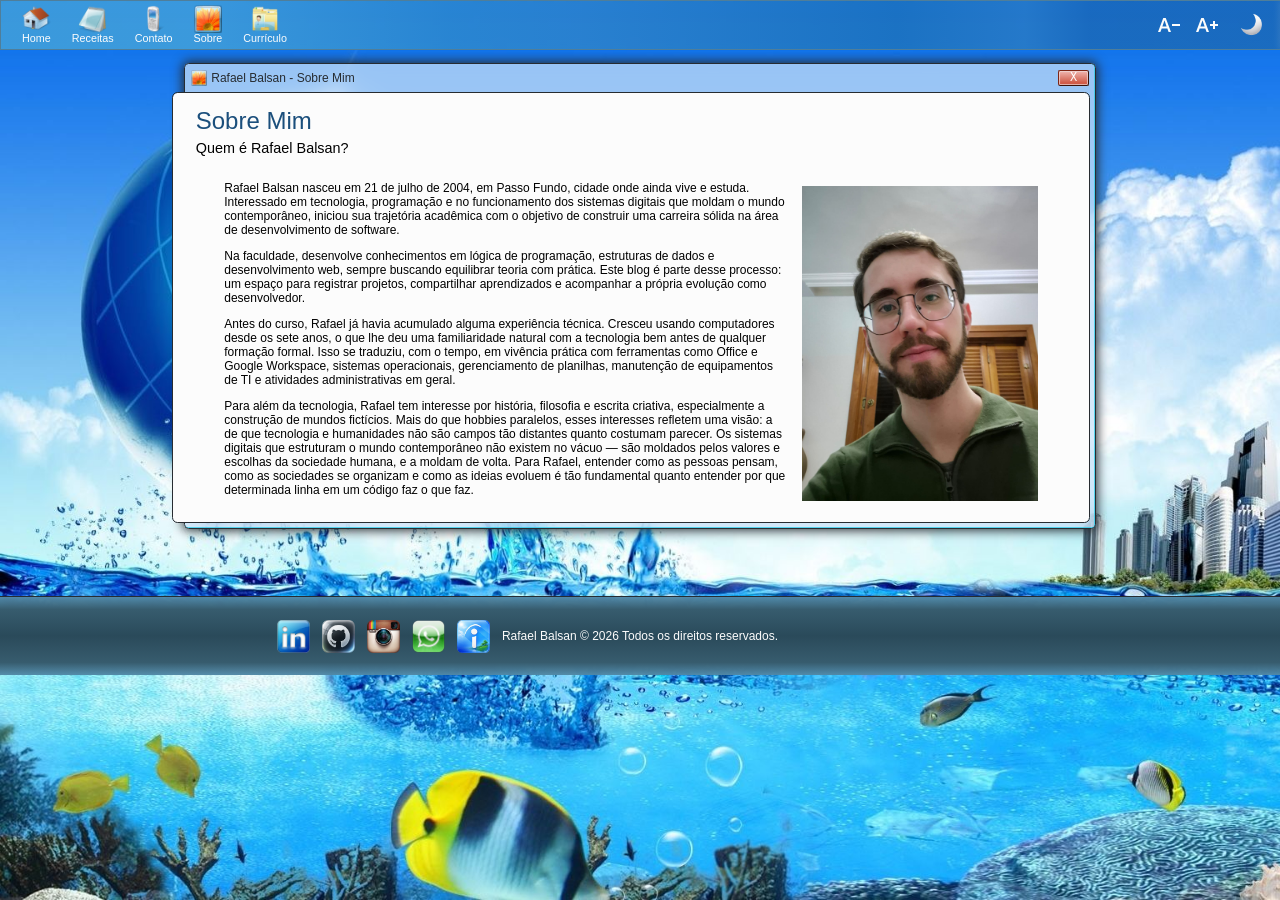
==== pages/about.html @ 061be99b "Iniciado o projeto" ====
<!DOCTYPE html>
<html lang="en">
    <head>
        <meta charset="UTF-8">
        <meta name="viewport" content="width=device-width, initial-scale=1.0">
        <title>Sobre Mim</title>
        <link rel="icon" href="../assets/multimedia/icons/about.png">
        <link rel="stylesheet" href="../css/style.css" />
        <script src="../js/script.js" defer></script>
        <!--
        • Texto narrativo sobre sua trajetória acadêmica, profissional e interesses.
        • Pelo menos uma imagem representativa (armazenada na pasta /assets).
        -->
    </head>

    <body>
    <nav class="menu-nav">
        <span>
            <a href="../index.html" class="icone-nav"><img src="../assets/multimedia/icons/home.png" alt="Icone Home" class="img-nav">
            <figcaption class="link-nav">Home</figcaption></a>

            <a href="receitas.html" class="icone-nav"><img src="../assets/multimedia/icons/receitas.png" alt="Icone Receitas" class="img-nav">
            <figcaption class="link-nav">Receitas</figcaption></a>

            <a href="contact.html" class="icone-nav"><img src="../assets/multimedia/icons/contact.png" alt="Icone Contato" class="img-nav">
            <figcaption class="link-nav">Contato</figcaption></a>

            <a href="about.html" class="icone-nav"><img src="../assets/multimedia/icons/about.png" alt="Icone Sobre" class="img-nav">
            <figcaption class="link-nav">Sobre</figcaption></a>
                
            <a href="curriculum.html" class="icone-nav"><img src="../assets/multimedia/icons/curriculum.png" alt="Icone Curriculo" class="img-nav">
            <figcaption class="link-nav">Currículo</figcaption></a>
        </span>
        <span>
          <button class="botao-fonte" id="diminuirFonte"><img src="../assets/multimedia/icons/text-decrease.svg" style="width: 32px; height: 32px;" alt="Diminuir Fonte"></button>
          <button class="botao-fonte" id="aumentarFonte"><img src="../assets/multimedia/icons/text-increase.svg" style="width: 32px; height: 32px;" alt="Aumentar Fonte"></button>
          <button class="trocar-tema"><img src="assets/multimedia/icons/lightmode.png" id="icone-trocar-tema" alt="Trocar Tema"></button>
        </span>
    </nav>

    <main>
      <div class="caixa-sombra">
        <div class="caixa-vidro">
          <div class="header-vidro">
          <span class="header-texto">
            <img src="../assets/multimedia/icons/about.png" alt="Icone Sobre">
            Rafael Balsan - Sobre Mim</span>
          <button class="botao-exit" onclick="errorSFX()">X</button>
          </div>
          <div class="caixa-larga" style="flex-direction: row">
            <div style="flex-direction: column;">
              <h1 style="margin-right: 17px;">Sobre Mim</h1>
              <h2 style="margin-right: 17px;">Quem é Rafael Balsan?</h2>
              <p style="margin-right: 17px;">Rafael Balsan nasceu em 21 de julho de 2004, em Passo Fundo, cidade onde ainda vive e estuda. Interessado em tecnologia, programação e no funcionamento dos sistemas 
                digitais que moldam o mundo contemporâneo, iniciou sua trajetória acadêmica com o objetivo de construir uma carreira sólida na área de desenvolvimento de software.</p>
              <p style="margin-right: 17px;">Na faculdade, desenvolve conhecimentos em lógica de programação, estruturas de dados e desenvolvimento web, sempre buscando equilibrar teoria com prática. Este blog 
                é parte desse processo: um espaço para registrar projetos, compartilhar aprendizados e acompanhar a própria evolução como desenvolvedor.</p>
              <p style="margin-right: 17px;">Antes do curso, Rafael já havia acumulado alguma experiência técnica. Cresceu usando computadores desde os sete anos, o que lhe deu uma familiaridade natural com a 
                tecnologia bem antes de qualquer formação formal. Isso se traduziu, com o tempo, em vivência prática com ferramentas como Office e Google Workspace, sistemas operacionais, 
                gerenciamento de planilhas, manutenção de equipamentos de TI e atividades administrativas em geral.</p>
              <p style="margin-right: 17px;">Para além da tecnologia, Rafael tem interesse por história, filosofia e escrita criativa, especialmente a construção de mundos fictícios. Mais do que hobbies paralelos, 
                esses interesses refletem uma visão: a de que tecnologia e humanidades não são campos tão distantes quanto costumam parecer. Os sistemas digitais que estruturam o mundo 
                contemporâneo não existem no vácuo — são moldados pelos valores e escolhas da sociedade humana, e a moldam de volta. Para Rafael, entender como as pessoas pensam, como as 
                sociedades se organizam e como as ideias evoluem é tão fundamental quanto entender por que determinada linha em um código faz o que faz.</p>
            </div>
            <div>
              <img src="../assets/multimedia/img/eu.jpeg" alt="Rafael Balsan" style="width: 315px; margin-right: 51px; margin-top: 123px;">
            </div>
          </div>
        </div>
      </div>
    </main>

      <footer>
        <div class="footer">
          <div class="footer-conteudo">
            <div class="footer-link">
              <a href="https://www.linkedin.com/in/rafael-balsan-80b7072b7/" target="_blank"><img src="../assets/multimedia/icons/linkedin.png" alt="LinkedIn" class="icone-footer"></a>
              <a href="https://github.com/RafaelBalsan" target="_blank"><img src="../assets/multimedia/icons/github.png" alt="GitHub" class="icone-footer"></a>
              <a href="https://www.instagram.com/rafael.balsan/" target="_blank"><img src="../assets/multimedia/icons/instagram.png" alt="Instagram" class="icone-footer"></a>
              <a href="aviso.html" target="_blank"><img src="../assets/multimedia/icons/whatsapp.png" alt="WhatsApp" class="icone-footer"></a>
              <a href="https://profile.indeed.com/p/rafaelb-m2kbxpz" target="_blank"><img src="../assets/multimedia/icons/indeed.png" alt="Indeed" class="icone-footer"></a>
            </div>
            <div class="footer-texto">
              Rafael Balsan © 2026 Todos os direitos reservados.
            </div>
          </div>
        </div>
      </footer>
    </body>
</html>
---- css/style.css ----
/* A aparência do projeto deve demonstrar maturidade visual:
• Uso de CSS Externo (arquivo isolado na pasta específica).
• Identidade visual consistente: mesma paleta de cores e tipografia aplicadas a todas
as páginas.
• Uso de modelos de layout modernos como Flexbox ou CSS Grid para organização
dos elementos. */

html {
    font-size: 100%;

/* Cores GERAL */
    --texto: #000000;
    --plano-de-fundo: url('../assets/multimedia/img/pagebg.jpeg');
    --titulo: #1B4F7C;
    --link: #0066CC;
    --link-visitado: #800080;

/* Cores CAIXAS DE CONTEÚDO */
    --fundo-caixa: #FCFCFC;
    --outline-caixa: #272C31;
    --brilho-caixa: #2DCCE9;
    --texto-header-caixa: #272C31;
    --vidro-caixa: rgb(203, 226, 248, 0.72);
    --sombra-caixa: #272C31;

/* Cores NAVBAR */
    --gradiente-navbar: linear-gradient(to right,
    rgb(74, 167, 215, 0.75) 15%,
    rgb(50, 140, 202, 0.75) 35%,
    rgb(50, 134, 199, 0.75) 45%,
    rgb(32, 115, 182, 0.75) 70%,
    rgb(45, 124, 191, 0.75) 80%,
    rgb(30, 105, 177, 0.75) 85%);
    --link-navbar: #FCFCFC;
    --outline-navbar: #4F7E9A;
    --icone-trocar-tema: url('../assets/multimedia/icons/lightmode.png');

/* Cores FOOTER */
    --gradiente-footer: linear-gradient(to bottom,
    rgb(80, 135, 165, 0.97) 1%,
    rgb(55, 92, 110, 1) 16%,
    rgb(42, 74, 90, 1) 50%,
    rgb(55, 92, 110, 1) 84%,
    rgba(80, 135, 165, 0.97) 99%);
    --texto-footer: #FCFCFC;
    --outline-footer: #272C31;

/* Cores BOTÃO EXIT */
    --texto-exit: #FFFFFF;
    --brilho-exit: rgb(237, 216, 215);
    --gradiente-exit: linear-gradient(to bottom,
    rgb(239, 181, 175) 1%,
    rgb(202, 74, 53)
    );
    --gradiente-exit-active: linear-gradient(to bottom,
    rgb(202, 74, 53) 1%,
    rgb(239, 181, 175)
    );
    --outline-exit-claro: rgb(125, 37, 21);
    --outline-exit-escuro: rgb(58, 18, 9);

/* Cores BOTÃO DOWNLOAD */
    --brilho-download: rgb(181, 230, 255);
    --gradiente-download: linear-gradient(to bottom,
    rgb(74, 167, 215) 30%,
    rgb(30, 105, 177)
    );
    --gradiente-download-active: linear-gradient(to bottom,
    rgb(30, 105, 177) 30%,
    rgb(74, 167, 215)
    );

/* Cores BOTÃO CHAT */
    --conteudo-chat: #FCFCFC;
    --gradiente-chat: linear-gradient(to bottom,
    #3D6DB5 20%,
    #001B5F 65%,
    #4CD5FF 100%);
    --brilho-chat: #91BBE3;
    --outline-chat: #001B5F;
    --brilho-chat-hover: #4CD5FF;
    --outline-chat-hover: #11348d;

/* Cores FORMULÁRIO */
    --fundo-form: #D9E4F1;
    --gradiente-form: linear-gradient(to bottom,
    #D9E4F1,
    #FCFCFC
    );
    --outline-form: #8E9CAD;
    --brilho-form: #FCFCFC;

/* Cores BOTÃO ENVIAR FORMULÁRIO */
    --gradiente-enviar: linear-gradient(to bottom,
    #FEE4C8,
    #FFCF6D
    );
    --brilho-enviar: #FFF0CF;
    --outline-enviar: #FFDB00;
    --gradiente-enviar-active: linear-gradient(to bottom,
    #F5C97C,
    #F2BC5A
    );
    --brilho-enviar-active: #FAE1B2;
    --outline-enviar-active: #C29B29;
}

/* GERAL */

body {
    display: flex;
    flex-wrap: wrap;
    margin: 0;
    padding: 0;
    min-height: 100vh;
    box-sizing: border-box;
    width: auto;
    min-width: auto;
    align-items: flex-start;
    justify-content: center;
    background-image: var(--plano-de-fundo);
    background-repeat: no-repeat;
    background-size: cover;
    background-attachment: fixed;
    
    color: var(--texto);
    font-family: 'Segoe UI', Tahoma, Geneva, Verdana, sans-serif;

    position: relative; 
    padding-bottom: 144px;
}

.modoEscuro {
/* Modo Escuro GERAL */
    --texto: #e0e0e0;
    --plano-de-fundo: url('../assets/multimedia/img/darkaero.jpg');
    --titulo: #00A7D0;
    --link: #00FF00;
    --link-visitado: #3c9240;

/* Modo Escuro CAIXAS DE CONTEÚDO */
    --fundo-caixa: #161414;
    --outline-caixa: #797979;   
    --brilho-caixa: rgb(68, 68, 68);
    --texto-header-caixa: #E0E0E0;
    --vidro-caixa: linear-gradient(to right,
    rgb(121, 121, 121, 0.5) 1%,
    rgb(68, 68, 68, 0.5) 50%,
    rgb(121, 121, 121, 0.5) 99%);
    --sombra-caixa: rgb(22, 20, 20);

/* Modo Escuro NAVBAR */
    --gradiente-navbar: linear-gradient(to right,
    rgb(121, 121, 121, 0.5) 10%,
    rgb(72, 72, 72, 0.5) 30%,
    rgb(68, 68, 68, 0.5) 45%,
    rgb(30, 30, 30, 0.5) 65%,
    rgb(68, 68, 68, 0.5) 78%,
    rgb(12, 12, 12, 0.5) 88%);
    --link-navbar: #e0e0e0;
    --outline-navbar: #797979;
    --icone-trocar-tema: url('../assets/multimedia/icons/darkmode.png');

/* Modo Escuro FOOTER */
    --gradiente-footer: linear-gradient(to bottom,
    rgb(68, 68, 68, 0.97) 1%,
    rgb(30, 30, 30, 1) 17%,
    rgb(12, 12, 12, 1) 50%,
    rgb(30, 30, 30, 1) 84%,
    rgb(68, 68, 68, 0.97) 99%);
    --texto-footer: #e0e0e0;
    --outline-footer: rgb(12,12,12);

/* Modo Escuro BOTÃO EXIT */
    --texto-exit: #E0E0E0;
    --brilho-exit: rgb(68, 68, 68);
    --gradiente-exit: none;
    --gradiente-exit-active: linear-gradient(to bottom,
    rgb(68, 68, 68, 0.5) 1%,
    rgb(121, 121, 121, 0.5)
    );
    --outline-exit-claro: rgb(156, 156, 156);
    --outline-exit-escuro: rgb(121, 121, 121);

/* Modo Escuro BOTÃO DOWNLOAD */
    --brilho-download: rgb(181, 255, 181);
    --gradiente-download: linear-gradient(to bottom,
    #03DC03 30%,
    #0a7c0d
    );
    --gradiente-download-active: linear-gradient(to bottom,
    #0a7c0d 30%,
    #03DC03
    );

/* Modo Escuro BOTÃO CHAT */
    --conteudo-chat: #FCFCFC;
    --gradiente-chat: linear-gradient(to bottom,
    #337234 20%,
    #0a7c0d 65%,
    #03DC03 100%);
    --brilho-chat: rgb(181, 255, 181);
    --outline-chat: #0a7c0d;
    --brilho-chat-hover: #03DC03;
    --outline-chat-hover: #1a961e;

/* Modo Escuro FORMULÁRIO */
    --fundo-form: #161414;
    --gradiente-form: linear-gradient(to bottom,
    #161414,
    #323234
    );
    --outline-form: rgb(22, 20, 20);
    --brilho-form: rgb(121, 121, 121);

/* Modo Escuro BOTÃO ENVIAR FORMULÁRIO */
    --gradiente-enviar: linear-gradient(to bottom,
    rgb(121, 121, 121),
    rgb(68, 68, 68)
    );
    --brilho-enviar: rgb(224, 224, 224);
    --outline-enviar: rgb(156, 156, 156);
    --gradiente-enviar-active: linear-gradient(to bottom,
    rgb(101, 101, 101),
    rgb(48, 48, 48)
    );
    --brilho-enviar-active: rgb(184, 184, 184);
    --outline-enviar-active: rgb(116, 116, 116);
}

b { font-weight: 600; }

h1 {
    font-family: 'Segoe UI', Tahoma, Geneva, Verdana, sans-serif;
    font-weight: 500;
    font-size: 2rem;
    text-align: left;
    color: var(--titulo);

    margin-left: 13px;
    margin-top: 18px;
    margin-right: 55px;
    margin-bottom: 7px;
}

h2 {
    font-family: 'Segoe UI', Tahoma, Geneva, Verdana, sans-serif;
    font-weight: 400;
    font-size: 1.2rem;
    text-align: left;

    margin-left: 13px;
    margin-top: 0px;
    margin-right: 55px;
    margin-bottom: 33px;
}

p {
    font-family: 'Segoe UI', Tahoma, Geneva, Verdana, sans-serif;
    text-align: left;
    font-size: 1rem;
    
    margin-left: 51px;
    margin-top: 0px;
    margin-right: 55px;
}

.caixa > p, li, q, blockquote, cite, .caixa-larga > p, li, q, blockquote, cite {
    font-family: 'Segoe UI', Tahoma, Geneva, Verdana, sans-serif;
    text-align: left;
    
    margin-left: 51px;
    margin-top: 0px;
    margin-right: 55px;
}

.caixa > h3, h4, h5, h6, .caixa-larga > h3, h4, h5, h6 {
    font-family: 'Segoe UI', Tahoma, Geneva, Verdana, sans-serif;
    text-align: left;
    
    margin-left: 51px;
    margin-top: 16px;
    margin-bottom: 0;
    margin-right: 55px;
}

a {
    font-family: 'Segoe UI', Tahoma, Geneva, Verdana, sans-serif;
    text-align: center;
    text-decoration: underline;
    color: var(--link); 
}

a:visited {
    color: var(--link-visitado); 
}

main {
    display: flex;
    flex-direction: column;
    align-items: center;
    gap: 20px;
    padding-top: 84px;
}

/* RODAPÉ (FOOTER) */

.footer {
    display: flex;
    align-items: center;
    justify-content: center;
    
    position: absolute;
    bottom: 0;
    left: 0;
    width: 100%;
    min-height: 104px;

    background: var(--gradiente-footer);

    border-top: 1px solid var(--outline-footer);
}

.footer-conteudo {
    display: flex;
    align-items: center;
    position: relative;
}

.footer-texto {
    display: flex;
    align-items: center;

    font-family: 'Segoe UI', Tahoma, Geneva, Verdana, sans-serif;
    font-size: 1rem;

    width: auto;
    color: var(--texto-footer);
    margin: 0;
}

.footer-link {
    display: flex;
    align-items: center;
    position: absolute;
    right: 100%;
}

.icone-footer {
    width: 44px;
    height: 44px;
    margin-right: 16px;
    display: block;
}

/* MENU DE NAVEGAÇÃO (NAVBAR) */

.menu-nav {
    position: fixed;
    top: 0;
    left: 0;
    width: 100%;
    height: 64px;
    z-index: 1000;

    display: flex;
    align-items: center;
    justify-content: space-between;

    background: var(--gradiente-navbar);

    backdrop-filter: blur(4px);
    border: 1px solid var(--outline-navbar);
}

.menu-nav > span {
    display: flex;
    align-items: center;
}

.icone-nav {
    display: flex;
    flex-direction: column;
    align-items: center;
    margin-left: 28px;
    margin-top: 6px;
    margin-bottom: 6px;
    margin-right: 0px;

    text-decoration: none;
}

.img-nav {
    display: block;
    width: 38px;
    height: 38px;
}

.link-nav {
    font-family: 'Segoe UI', Tahoma, Geneva, Verdana, sans-serif;
    text-align: center;
    text-decoration: none;
    color: var(--link-navbar); 
    font-size: 0.9rem;
    line-height: 1.1;   
}

.trocar-tema {
    display: flex;
    align-items: center;
    justify-content: center;
    margin-right: 10px;

    width: fit-content;
    height: fit-content;

    background: transparent;
    border: none;
    box-shadow: none;
    cursor: pointer;
}

#icone-trocar-tema {
    content: var(--icone-trocar-tema);
    width: 53px;
    height: 53px;
}

.trocar-tema:active {
    transform: scale(0.92);
}

/* BOTÃO DE AUMENTO/DIMINUIÇÃO DE TAMANHO DA FONTE */
.botao-fonte {
    display: flex;
    align-items: center;
    justify-content: center;
    margin-right: 14px;

    width: fit-content;
    height: fit-content;

    background: transparent;
    border: none;
    box-shadow: none;
    cursor: pointer;
}

/* CAIXAS DE CONTEÚDO */

.caixa-larga {
    display: flex;
    flex-direction: column;
    background-color: var(--fundo-caixa);

    width: 1187px;
    max-width: 100%; 
    min-height: 493px;
    
    border-radius: 6px;
    overflow: hidden;
    outline: 1px solid var(--outline-caixa);
    padding-right: 17px;
    padding-left: 17px;
    padding-bottom: 17px;
    margin: 0;
}

.caixa {
    display: inline-flex;
    flex-direction: column;
    background-color: var(--fundo-caixa);

    width: 765px;
    max-width: 100%; 
    min-height: 493px;
    
    border-radius: 6px;
    overflow: hidden;
    outline: 1px solid var(--outline-caixa);
    padding-right: 17px;
    padding-left: 17px;
    padding-bottom: 17px;
    margin: 0;
}

.caixa-vidro {
    display: flex;
    flex-direction: column;
    align-items:flex-end;

    max-width: 100%;
    box-sizing: border-box;
    
    border-radius: 6px;
    padding: 8px;
    
    background: var(--vidro-caixa);
    backdrop-filter: blur(10px);
    
    border: 1px solid var(--outline-caixa);
    box-shadow: inset -1px 0px 0px 0px var(--brilho-caixa), inset 0px -1px 0px 0px var(--brilho-caixa);
}

.header-vidro {
    display: flex;
    justify-content: space-between;
    align-items: center;
    width: 100%;
    margin-bottom: 10px;
}

.header-texto {
    display: inline-flex;
    align-items: center;
    gap: 6px;

    color: var(--texto-header-caixa);
    font-size: 1rem;
    font-family: 'Segoe UI', Tahoma, Geneva, Verdana, sans-serif;
}

.header-texto > img { width: 21px; height: 21px; }

.caixa-sombra {
    display: inline-block;
    border-radius: 6px;
    box-shadow: 0px 0px 14px 2px var(--sombra-caixa);
    max-width: 95vw;
}

aside {
    display: flex;
    flex-direction: column;
    align-items: center;
    margin-left: 25px;
    gap: 20px;

    align-self: stretch;

    position: sticky;
    top: 0;
    height: fit-content;
}

.aside-sombra { 
    display: inline-block;
    border-radius: 6px;
    box-shadow: 0px 0px 14px 2px var(--sombra-caixa);
    margin-top: 84px;
}

.aside-caixa {
    display: flex;
    flex-direction: column;

    width: 100%;
    max-width: 345px;
    min-height: 60vh;
    height: auto;

    border-radius: 6px;
    overflow: hidden;
    background-color: var(--fundo-caixa);
    outline: 1px solid var(--outline-caixa);
    padding-right: 17px;
    padding-left: 17px;
    margin: 0;
}

.aside-caixa > p {
    margin-right: 0 px;
    margin-left: 0px;
}

.img-caixa {
    max-width: 92%;
    height: auto;
    margin: 0 auto;
}

.aside-indice {
    display: flex;
    flex-direction: column;

    width: 100%;
    max-width: 362px;
    max-height: 46vh;
    height: auto;

    border-radius: 6px;
    overflow: hidden;
    background-color: var(--fundo-caixa);
    border: 1px solid var(--outline-caixa);
    padding-right: 17px;
    margin: 0;
}

.aside-indice > h1 { padding-left: 20px; }

.aside-indice > ol { padding: 0; }

/* BOTÃO EXIT */

.botao-exit {
    display: flex;
    align-items: center;
    justify-content: center;

    box-shadow: inset 0px 0px 1px 1px var(--brilho-exit);
    color: var(--texto-exit);
    width: 41px;
    height: 21px;
    border-radius: 3px;
    cursor: pointer;

    background: var(--gradiente-exit);

        border-top: 1px solid var(--outline-exit-claro);
        border-left: 1px solid var(--outline-exit-claro);
        border-right: 1px solid var(--outline-exit-escuro);
        border-bottom: 1px solid var(--outline-exit-escuro);
}

.botao-exit:active {
    background: var(--gradiente-exit-active);

    border-top: 1px solid var(--outline-exit-escuro);
    border-left: 1px solid var(--outline-exit-escuro);
    border-right: 1px solid var(--outline-exit-claro);
    border-bottom: 1px solid var(--outline-exit-claro);
}

/* TABELAS */

table {
    width: 90%;
    border-collapse: collapse;
    margin-top: 3px;
    margin-left: 51px;
}

table, th, td {
    border: 1px solid var(--texto); 
}

/* BOTÃO DOWNLOAD */

.botao-download {
    box-shadow: inset 0px 0px 3px 3px var(--brilho-download);   
    box-shadow: 0px 0px 4px 2px var(--sombra-caixa);
    width: 112px;
    height: 32px;
    border-radius: 30px;
    cursor: pointer;

    background: var(--gradiente-download);

    border: 0px solid #272C31;

    margin-left: 8px;
}

.botao-download:active {
    background: var(--gradiente-download-active);

    border-top: 2px solid var(--outline-caixa);
    border-left: 2px solid var(--outline-caixa);
    border-right: 2px solid var(--outline-caixa);
    border-bottom: 0px solid var(--outline-caixa);
}

/* CAIXA DE CHAT */

#caixa-chat {
    display: flex;
    flex-direction: column;
    gap: 5px;

    margin-top: 16px;
    width: 100%;
    flex-grow: 1;
    flex-shrink: 1;
    flex-basis: 0;
    min-height: 0;  
    padding: 8px;
    border: 1px solid var(--outline-caixa);
    box-sizing: border-box;

    overflow-y: auto;
}

#caixa-chat > p { margin: 0; }

#interface-chat {
    display: flex;
    flex-direction: row;
    justify-content: space-around;
    align-items: center;
    gap: 8px;
    margin-top: 10px;
    margin-bottom: 10px;
}

#digitar-chat {
    width: 283px;
    min-height: 58px;
    padding: 4px;
    border: 1px solid var(--outline-caixa);
    background-color: var(--fundo-caixa);
    color: var(--texto);
    box-sizing: border-box;

    font-family: 'Segoe UI', Tahoma, Geneva, Verdana, sans-serif;
    text-align: left;
    font-size: 1rem;

    resize: none;
}

/* BOTÃO CHAT */

#enviar-chat {
    width: 46px;
    min-height: 46px;
    border-radius: 100%;
    box-sizing: border-box;
    font-size: 2rem;

    color: var(--conteudo-chat);
    font-weight: 900;
    background: var(--gradiente-chat);
    box-shadow: inset 0px 0px 0px 1px var(--brilho-chat);
    border: 1px solid var(--outline-chat);

    text-wrap: wrap;
}

#enviar-chat:hover {
    box-shadow: inset 0px 0px 18px 2px var(--brilho-chat-hover);
    border: 1px solid var(--outline-chat-hover);
}

#enviar-chat:active {
    box-shadow: inset 0px 0px 0px 1px var(--brilho-chat);
    border: 1px solid var(--outline-chat);
}

/* FORMULÁRIO */

.aside-form {
    display: flex;
    flex-direction: column;

    width: 100%;
    max-width: 345px;
    min-height: 55.2vh;

    border-radius: 6px;
    overflow: hidden;
    background-color: var(--fundo-form);
    outline: 1px solid var(--outline-caixa);
    padding-right: 17px;
    padding-left: 17px;
    margin: 0;
}

.aside-form > form {
    display: flex;
    align-items: center;
    flex-direction: column;
    gap: 2px;
}

.aside-form textarea,input,button {
    background: var(--gradiente-form);
    box-shadow: inset 0px 0px 0px 1px var(--brilho-form);
    border: 1px solid var(--outline-form);
    border-radius: 2px;
    color: var(--texto);

    width: 345px;
    padding: 2px;   
    min-height: 21px;

    font-family: monospace;
    font-size: 1rem;
}

.aside-form button { margin-bottom: 16px; }

.aside-form button:hover {
    background: var(--gradiente-enviar);
    box-shadow: inset 0px 0px 6px 2px var(--brilho-enviar);
    border: 1px solid var(--outline-enviar);
}

.aside-form button:active {
    background: var(--gradiente-enviar-active);
    box-shadow: inset 0px 0px 6px 2px var(--brilho-enviar-active);
    border: 1px solid var(--outline-enviar-active);
}

/* Ajuste de tela para monitores menores */
@media screen and (max-width: 1440px) {
  html {
    zoom: 0.75;
  }
}
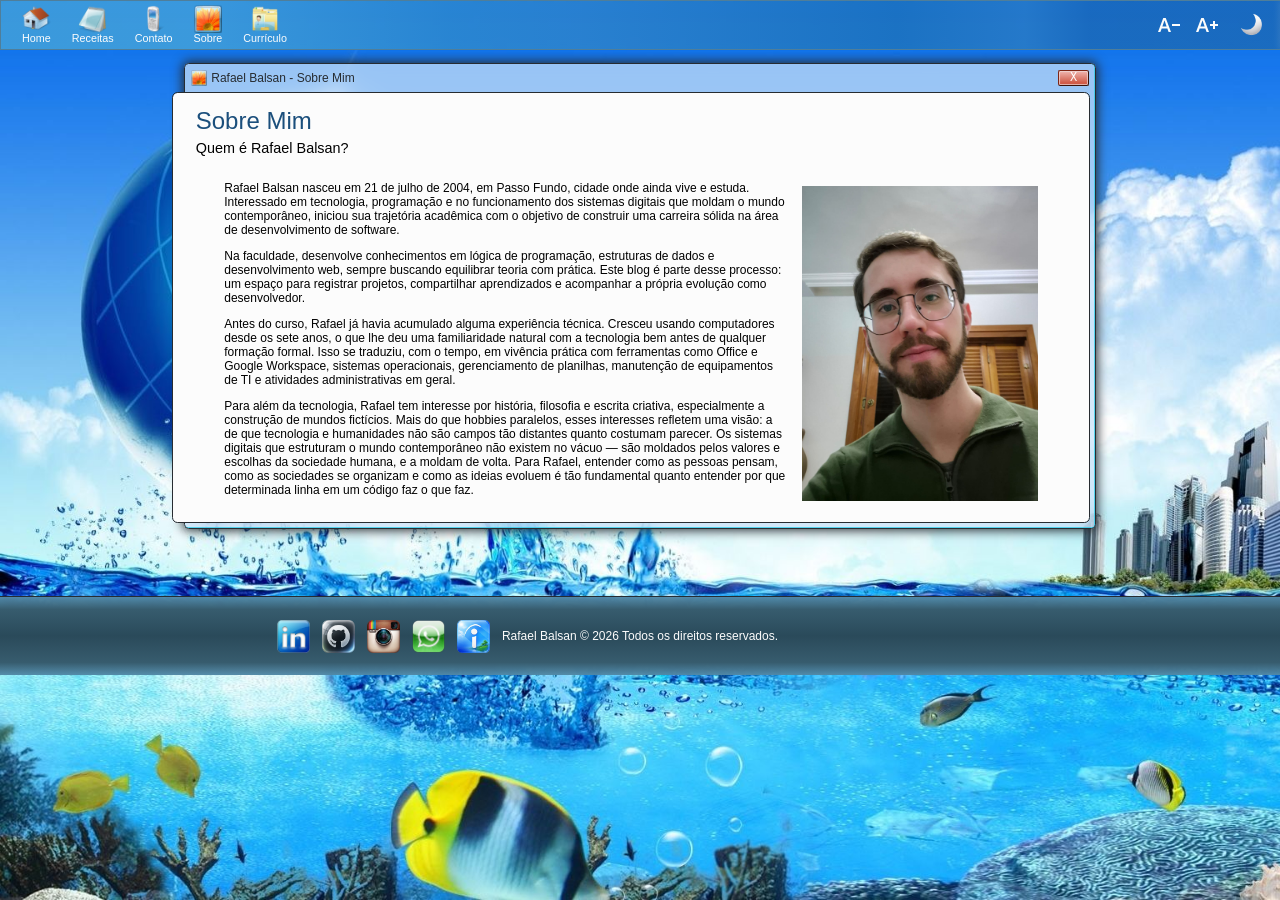
==== commit 74b2775e: "Alteração de link da stylesheet de style.css para style.min.css" ====
--- a/pages/about.html
+++ b/pages/about.html
@@ -1,91 +1,91 @@
-<!DOCTYPE html>
-<html lang="en">
-    <head>
-        <meta charset="UTF-8">
-        <meta name="viewport" content="width=device-width, initial-scale=1.0">
-        <title>Sobre Mim</title>
-        <link rel="icon" href="../assets/multimedia/icons/about.png">
-        <link rel="stylesheet" href="../css/style.css" />
-        <script src="../js/script.js" defer></script>
-        <!--
-        • Texto narrativo sobre sua trajetória acadêmica, profissional e interesses.
-        • Pelo menos uma imagem representativa (armazenada na pasta /assets).
-        -->
-    </head>
-
-    <body>
-    <nav class="menu-nav">
-        <span>
-            <a href="../index.html" class="icone-nav"><img src="../assets/multimedia/icons/home.png" alt="Icone Home" class="img-nav">
-            <figcaption class="link-nav">Home</figcaption></a>
-
-            <a href="receitas.html" class="icone-nav"><img src="../assets/multimedia/icons/receitas.png" alt="Icone Receitas" class="img-nav">
-            <figcaption class="link-nav">Receitas</figcaption></a>
-
-            <a href="contact.html" class="icone-nav"><img src="../assets/multimedia/icons/contact.png" alt="Icone Contato" class="img-nav">
-            <figcaption class="link-nav">Contato</figcaption></a>
-
-            <a href="about.html" class="icone-nav"><img src="../assets/multimedia/icons/about.png" alt="Icone Sobre" class="img-nav">
-            <figcaption class="link-nav">Sobre</figcaption></a>
-                
-            <a href="curriculum.html" class="icone-nav"><img src="../assets/multimedia/icons/curriculum.png" alt="Icone Curriculo" class="img-nav">
-            <figcaption class="link-nav">Currículo</figcaption></a>
-        </span>
-        <span>
-          <button class="botao-fonte" id="diminuirFonte"><img src="../assets/multimedia/icons/text-decrease.svg" style="width: 32px; height: 32px;" alt="Diminuir Fonte"></button>
-          <button class="botao-fonte" id="aumentarFonte"><img src="../assets/multimedia/icons/text-increase.svg" style="width: 32px; height: 32px;" alt="Aumentar Fonte"></button>
-          <button class="trocar-tema"><img src="assets/multimedia/icons/lightmode.png" id="icone-trocar-tema" alt="Trocar Tema"></button>
-        </span>
-    </nav>
-
-    <main>
-      <div class="caixa-sombra">
-        <div class="caixa-vidro">
-          <div class="header-vidro">
-          <span class="header-texto">
-            <img src="../assets/multimedia/icons/about.png" alt="Icone Sobre">
-            Rafael Balsan - Sobre Mim</span>
-          <button class="botao-exit" onclick="errorSFX()">X</button>
-          </div>
-          <div class="caixa-larga" style="flex-direction: row">
-            <div style="flex-direction: column;">
-              <h1 style="margin-right: 17px;">Sobre Mim</h1>
-              <h2 style="margin-right: 17px;">Quem é Rafael Balsan?</h2>
-              <p style="margin-right: 17px;">Rafael Balsan nasceu em 21 de julho de 2004, em Passo Fundo, cidade onde ainda vive e estuda. Interessado em tecnologia, programação e no funcionamento dos sistemas 
-                digitais que moldam o mundo contemporâneo, iniciou sua trajetória acadêmica com o objetivo de construir uma carreira sólida na área de desenvolvimento de software.</p>
-              <p style="margin-right: 17px;">Na faculdade, desenvolve conhecimentos em lógica de programação, estruturas de dados e desenvolvimento web, sempre buscando equilibrar teoria com prática. Este blog 
-                é parte desse processo: um espaço para registrar projetos, compartilhar aprendizados e acompanhar a própria evolução como desenvolvedor.</p>
-              <p style="margin-right: 17px;">Antes do curso, Rafael já havia acumulado alguma experiência técnica. Cresceu usando computadores desde os sete anos, o que lhe deu uma familiaridade natural com a 
-                tecnologia bem antes de qualquer formação formal. Isso se traduziu, com o tempo, em vivência prática com ferramentas como Office e Google Workspace, sistemas operacionais, 
-                gerenciamento de planilhas, manutenção de equipamentos de TI e atividades administrativas em geral.</p>
-              <p style="margin-right: 17px;">Para além da tecnologia, Rafael tem interesse por história, filosofia e escrita criativa, especialmente a construção de mundos fictícios. Mais do que hobbies paralelos, 
-                esses interesses refletem uma visão: a de que tecnologia e humanidades não são campos tão distantes quanto costumam parecer. Os sistemas digitais que estruturam o mundo 
-                contemporâneo não existem no vácuo — são moldados pelos valores e escolhas da sociedade humana, e a moldam de volta. Para Rafael, entender como as pessoas pensam, como as 
-                sociedades se organizam e como as ideias evoluem é tão fundamental quanto entender por que determinada linha em um código faz o que faz.</p>
-            </div>
-            <div>
-              <img src="../assets/multimedia/img/eu.jpeg" alt="Rafael Balsan" style="width: 315px; margin-right: 51px; margin-top: 123px;">
-            </div>
-          </div>
-        </div>
-      </div>
-    </main>
-
-      <footer>
-        <div class="footer">
-          <div class="footer-conteudo">
-            <div class="footer-link">
-              <a href="https://www.linkedin.com/in/rafael-balsan-80b7072b7/" target="_blank"><img src="../assets/multimedia/icons/linkedin.png" alt="LinkedIn" class="icone-footer"></a>
-              <a href="https://github.com/RafaelBalsan" target="_blank"><img src="../assets/multimedia/icons/github.png" alt="GitHub" class="icone-footer"></a>
-              <a href="https://www.instagram.com/rafael.balsan/" target="_blank"><img src="../assets/multimedia/icons/instagram.png" alt="Instagram" class="icone-footer"></a>
-              <a href="aviso.html" target="_blank"><img src="../assets/multimedia/icons/whatsapp.png" alt="WhatsApp" class="icone-footer"></a>
-              <a href="https://profile.indeed.com/p/rafaelb-m2kbxpz" target="_blank"><img src="../assets/multimedia/icons/indeed.png" alt="Indeed" class="icone-footer"></a>
-            </div>
-            <div class="footer-texto">
-              Rafael Balsan © 2026 Todos os direitos reservados.
-            </div>
-          </div>
-        </div>
-      </footer>
-    </body>
+<!DOCTYPE html>
+<html lang="en">
+    <head>
+        <meta charset="UTF-8">
+        <meta name="viewport" content="width=device-width, initial-scale=1.0">
+        <title>Sobre Mim</title>
+        <link rel="icon" href="../assets/multimedia/icons/about.png">
+        <link rel="stylesheet" href="../css/style.min.css" />
+        <script src="../js/script.js" defer></script>
+        <!--
+        • Texto narrativo sobre sua trajetória acadêmica, profissional e interesses.
+        • Pelo menos uma imagem representativa (armazenada na pasta /assets).
+        -->
+    </head>
+
+    <body>
+    <nav class="menu-nav">
+        <span>
+            <a href="../index.html" class="icone-nav"><img src="../assets/multimedia/icons/home.png" alt="Icone Home" class="img-nav">
+            <figcaption class="link-nav">Home</figcaption></a>
+
+            <a href="receitas.html" class="icone-nav"><img src="../assets/multimedia/icons/receitas.png" alt="Icone Receitas" class="img-nav">
+            <figcaption class="link-nav">Receitas</figcaption></a>
+
+            <a href="contact.html" class="icone-nav"><img src="../assets/multimedia/icons/contact.png" alt="Icone Contato" class="img-nav">
+            <figcaption class="link-nav">Contato</figcaption></a>
+
+            <a href="about.html" class="icone-nav"><img src="../assets/multimedia/icons/about.png" alt="Icone Sobre" class="img-nav">
+            <figcaption class="link-nav">Sobre</figcaption></a>
+                
+            <a href="curriculum.html" class="icone-nav"><img src="../assets/multimedia/icons/curriculum.png" alt="Icone Curriculo" class="img-nav">
+            <figcaption class="link-nav">Currículo</figcaption></a>
+        </span>
+        <span>
+          <button class="botao-fonte" id="diminuirFonte"><img src="../assets/multimedia/icons/text-decrease.svg" style="width: 32px; height: 32px;" alt="Diminuir Fonte"></button>
+          <button class="botao-fonte" id="aumentarFonte"><img src="../assets/multimedia/icons/text-increase.svg" style="width: 32px; height: 32px;" alt="Aumentar Fonte"></button>
+          <button class="trocar-tema"><img src="assets/multimedia/icons/lightmode.png" id="icone-trocar-tema" alt="Trocar Tema"></button>
+        </span>
+    </nav>
+
+    <main>
+      <div class="caixa-sombra">
+        <div class="caixa-vidro">
+          <div class="header-vidro">
+          <span class="header-texto">
+            <img src="../assets/multimedia/icons/about.png" alt="Icone Sobre">
+            Rafael Balsan - Sobre Mim</span>
+          <button class="botao-exit" onclick="errorSFX()">X</button>
+          </div>
+          <div class="caixa-larga" style="flex-direction: row">
+            <div style="flex-direction: column;">
+              <h1 style="margin-right: 17px;">Sobre Mim</h1>
+              <h2 style="margin-right: 17px;">Quem é Rafael Balsan?</h2>
+              <p style="margin-right: 17px;">Rafael Balsan nasceu em 21 de julho de 2004, em Passo Fundo, cidade onde ainda vive e estuda. Interessado em tecnologia, programação e no funcionamento dos sistemas 
+                digitais que moldam o mundo contemporâneo, iniciou sua trajetória acadêmica com o objetivo de construir uma carreira sólida na área de desenvolvimento de software.</p>
+              <p style="margin-right: 17px;">Na faculdade, desenvolve conhecimentos em lógica de programação, estruturas de dados e desenvolvimento web, sempre buscando equilibrar teoria com prática. Este blog 
+                é parte desse processo: um espaço para registrar projetos, compartilhar aprendizados e acompanhar a própria evolução como desenvolvedor.</p>
+              <p style="margin-right: 17px;">Antes do curso, Rafael já havia acumulado alguma experiência técnica. Cresceu usando computadores desde os sete anos, o que lhe deu uma familiaridade natural com a 
+                tecnologia bem antes de qualquer formação formal. Isso se traduziu, com o tempo, em vivência prática com ferramentas como Office e Google Workspace, sistemas operacionais, 
+                gerenciamento de planilhas, manutenção de equipamentos de TI e atividades administrativas em geral.</p>
+              <p style="margin-right: 17px;">Para além da tecnologia, Rafael tem interesse por história, filosofia e escrita criativa, especialmente a construção de mundos fictícios. Mais do que hobbies paralelos, 
+                esses interesses refletem uma visão: a de que tecnologia e humanidades não são campos tão distantes quanto costumam parecer. Os sistemas digitais que estruturam o mundo 
+                contemporâneo não existem no vácuo — são moldados pelos valores e escolhas da sociedade humana, e a moldam de volta. Para Rafael, entender como as pessoas pensam, como as 
+                sociedades se organizam e como as ideias evoluem é tão fundamental quanto entender por que determinada linha em um código faz o que faz.</p>
+            </div>
+            <div>
+              <img src="../assets/multimedia/img/eu.jpeg" alt="Rafael Balsan" style="width: 315px; margin-right: 51px; margin-top: 123px;">
+            </div>
+          </div>
+        </div>
+      </div>
+    </main>
+
+      <footer>
+        <div class="footer">
+          <div class="footer-conteudo">
+            <div class="footer-link">
+              <a href="https://www.linkedin.com/in/rafael-balsan-80b7072b7/" target="_blank"><img src="../assets/multimedia/icons/linkedin.png" alt="LinkedIn" class="icone-footer"></a>
+              <a href="https://github.com/185394Upf" target="_blank"><img src="../assets/multimedia/icons/github.png" alt="GitHub" class="icone-footer"></a>
+              <a href="https://www.instagram.com/rafael.balsan/" target="_blank"><img src="../assets/multimedia/icons/instagram.png" alt="Instagram" class="icone-footer"></a>
+              <a href="aviso.html" target="_blank"><img src="../assets/multimedia/icons/whatsapp.png" alt="WhatsApp" class="icone-footer"></a>
+              <a href="https://profile.indeed.com/p/rafaelb-m2kbxpz" target="_blank"><img src="../assets/multimedia/icons/indeed.png" alt="Indeed" class="icone-footer"></a>
+            </div>
+            <div class="footer-texto">
+              Rafael Balsan © 2026 Todos os direitos reservados.
+            </div>
+          </div>
+        </div>
+      </footer>
+    </body>
 </html>
--- a/css/style.min.css
+++ b/css/style.min.css
@@ -0,0 +1,71 @@
+html{font-size:100%;--texto:#000000;--plano-de-fundo:url('../assets/multimedia/img/pagebg.jpeg');--titulo:#1B4F7C;--link:#0066CC;--link-visitado:#800080;--fundo-caixa:#FCFCFC;--outline-caixa:#272C31;--brilho-caixa:#2DCCE9;--texto-header-caixa:#272C31;--vidro-caixa:rgb(203, 226, 248, 0.72);--sombra-caixa:#272C31;--gradiente-navbar:linear-gradient(to right,
+    rgb(74, 167, 215, 0.75) 15%,
+    rgb(50, 140, 202, 0.75) 35%,
+    rgb(50, 134, 199, 0.75) 45%,
+    rgb(32, 115, 182, 0.75) 70%,
+    rgb(45, 124, 191, 0.75) 80%,
+    rgb(30, 105, 177, 0.75) 85%);--link-navbar:#FCFCFC;--outline-navbar:#4F7E9A;--icone-trocar-tema:url('../assets/multimedia/icons/lightmode.png');--gradiente-footer:linear-gradient(to bottom,
+    rgb(80, 135, 165, 0.97) 1%,
+    rgb(55, 92, 110, 1) 16%,
+    rgb(42, 74, 90, 1) 50%,
+    rgb(55, 92, 110, 1) 84%,
+    rgba(80, 135, 165, 0.97) 99%);--texto-footer:#FCFCFC;--outline-footer:#272C31;--texto-exit:#FFFFFF;--brilho-exit:rgb(237, 216, 215);--gradiente-exit:linear-gradient(to bottom,
+    rgb(239, 181, 175) 1%,
+    rgb(202, 74, 53)
+    );--gradiente-exit-active:linear-gradient(to bottom,
+    rgb(202, 74, 53) 1%,
+    rgb(239, 181, 175)
+    );--outline-exit-claro:rgb(125, 37, 21);--outline-exit-escuro:rgb(58, 18, 9);--brilho-download:rgb(181, 230, 255);--gradiente-download:linear-gradient(to bottom,
+    rgb(74, 167, 215) 30%,
+    rgb(30, 105, 177)
+    );--gradiente-download-active:linear-gradient(to bottom,
+    rgb(30, 105, 177) 30%,
+    rgb(74, 167, 215)
+    );--conteudo-chat:#FCFCFC;--gradiente-chat:linear-gradient(to bottom,
+    #3D6DB5 20%,
+    #001B5F 65%,
+    #4CD5FF 100%);--brilho-chat:#91BBE3;--outline-chat:#001B5F;--brilho-chat-hover:#4CD5FF;--outline-chat-hover:#11348d;--fundo-form:#D9E4F1;--gradiente-form:linear-gradient(to bottom,
+    #D9E4F1,
+    #FCFCFC
+    );--outline-form:#8E9CAD;--brilho-form:#FCFCFC;--gradiente-enviar:linear-gradient(to bottom,
+    #FEE4C8,
+    #FFCF6D
+    );--brilho-enviar:#FFF0CF;--outline-enviar:#FFDB00;--gradiente-enviar-active:linear-gradient(to bottom,
+    #F5C97C,
+    #F2BC5A
+    );--brilho-enviar-active:#FAE1B2;--outline-enviar-active:#C29B29}body{display:flex;flex-wrap:wrap;margin:0;padding:0;min-height:100vh;box-sizing:border-box;width:auto;min-width:auto;align-items:flex-start;justify-content:center;background-image:var(--plano-de-fundo);background-repeat:no-repeat;background-size:cover;background-attachment:fixed;color:var(--texto);font-family:'Segoe UI',Tahoma,Geneva,Verdana,sans-serif;position:relative;padding-bottom:144px}.modoEscuro{--texto:#e0e0e0;--plano-de-fundo:url('../assets/multimedia/img/darkaero.jpg');--titulo:#00A7D0;--link:#00FF00;--link-visitado:#3c9240;--fundo-caixa:#161414;--outline-caixa:#797979;--brilho-caixa:rgb(68, 68, 68);--texto-header-caixa:#E0E0E0;--vidro-caixa:linear-gradient(to right,
+    rgb(121, 121, 121, 0.5) 1%,
+    rgb(68, 68, 68, 0.5) 50%,
+    rgb(121, 121, 121, 0.5) 99%);--sombra-caixa:rgb(22, 20, 20);--gradiente-navbar:linear-gradient(to right,
+    rgb(121, 121, 121, 0.5) 10%,
+    rgb(72, 72, 72, 0.5) 30%,
+    rgb(68, 68, 68, 0.5) 45%,
+    rgb(30, 30, 30, 0.5) 65%,
+    rgb(68, 68, 68, 0.5) 78%,
+    rgb(12, 12, 12, 0.5) 88%);--link-navbar:#e0e0e0;--outline-navbar:#797979;--icone-trocar-tema:url('../assets/multimedia/icons/darkmode.png');--gradiente-footer:linear-gradient(to bottom,
+    rgb(68, 68, 68, 0.97) 1%,
+    rgb(30, 30, 30, 1) 17%,
+    rgb(12, 12, 12, 1) 50%,
+    rgb(30, 30, 30, 1) 84%,
+    rgb(68, 68, 68, 0.97) 99%);--texto-footer:#e0e0e0;--outline-footer:rgb(12,12,12);--texto-exit:#E0E0E0;--brilho-exit:rgb(68, 68, 68);--gradiente-exit:none;--gradiente-exit-active:linear-gradient(to bottom,
+    rgb(68, 68, 68, 0.5) 1%,
+    rgb(121, 121, 121, 0.5)
+    );--outline-exit-claro:rgb(156, 156, 156);--outline-exit-escuro:rgb(121, 121, 121);--brilho-download:rgb(181, 255, 181);--gradiente-download:linear-gradient(to bottom,
+    #03DC03 30%,
+    #0a7c0d
+    );--gradiente-download-active:linear-gradient(to bottom,
+    #0a7c0d 30%,
+    #03DC03
+    );--conteudo-chat:#FCFCFC;--gradiente-chat:linear-gradient(to bottom,
+    #337234 20%,
+    #0a7c0d 65%,
+    #03DC03 100%);--brilho-chat:rgb(181, 255, 181);--outline-chat:#0a7c0d;--brilho-chat-hover:#03DC03;--outline-chat-hover:#1a961e;--fundo-form:#161414;--gradiente-form:linear-gradient(to bottom,
+    #161414,
+    #323234
+    );--outline-form:rgb(22, 20, 20);--brilho-form:rgb(121, 121, 121);--gradiente-enviar:linear-gradient(to bottom,
+    rgb(121, 121, 121),
+    rgb(68, 68, 68)
+    );--brilho-enviar:rgb(224, 224, 224);--outline-enviar:rgb(156, 156, 156);--gradiente-enviar-active:linear-gradient(to bottom,
+    rgb(101, 101, 101),
+    rgb(48, 48, 48)
+    );--brilho-enviar-active:rgb(184, 184, 184);--outline-enviar-active:rgb(116, 116, 116)}b{font-weight:600}h1{font-family:'Segoe UI',Tahoma,Geneva,Verdana,sans-serif;font-weight:500;font-size:2rem;text-align:left;color:var(--titulo);margin-left:13px;margin-top:18px;margin-right:55px;margin-bottom:7px}h2{font-family:'Segoe UI',Tahoma,Geneva,Verdana,sans-serif;font-weight:400;font-size:1.2rem;text-align:left;margin-left:13px;margin-top:0;margin-right:55px;margin-bottom:33px}p{font-family:'Segoe UI',Tahoma,Geneva,Verdana,sans-serif;text-align:left;font-size:1rem;margin-left:51px;margin-top:0;margin-right:55px}.caixa-larga>p,.caixa>p,blockquote,cite,li,q{font-family:'Segoe UI',Tahoma,Geneva,Verdana,sans-serif;text-align:left;margin-left:51px;margin-top:0;margin-right:55px}.caixa-larga>h3,.caixa>h3,h4,h5,h6{font-family:'Segoe UI',Tahoma,Geneva,Verdana,sans-serif;text-align:left;margin-left:51px;margin-top:16px;margin-bottom:0;margin-right:55px}a{font-family:'Segoe UI',Tahoma,Geneva,Verdana,sans-serif;text-align:center;text-decoration:underline;color:var(--link)}a:visited{color:var(--link-visitado)}main{display:flex;flex-direction:column;align-items:center;gap:20px;padding-top:84px}.footer{display:flex;align-items:center;justify-content:center;position:absolute;left:0;bottom:0;width:100%;min-height:104px;background:var(--gradiente-footer);border-top:1px solid var(--outline-footer)}.footer-conteudo{display:flex;align-items:center;position:relative}.footer-texto{display:flex;align-items:center;font-family:'Segoe UI',Tahoma,Geneva,Verdana,sans-serif;font-size:1rem;width:auto;color:var(--texto-footer);margin:0}.footer-link{display:flex;align-items:center;position:absolute;right:100%}.icone-footer{width:44px;height:44px;margin-right:16px;display:block}.menu-nav{position:fixed;top:0;left:0;width:100%;height:64px;z-index:1000;display:flex;align-items:center;justify-content:space-between;background:var(--gradiente-navbar);backdrop-filter:blur(4px);border:1px solid var(--outline-navbar)}.menu-nav>span{display:flex;align-items:center}.icone-nav{display:flex;flex-direction:column;align-items:center;margin-left:28px;margin-top:6px;margin-bottom:6px;margin-right:0;text-decoration:none}.img-nav{display:block;width:38px;height:38px}.link-nav{font-family:'Segoe UI',Tahoma,Geneva,Verdana,sans-serif;text-align:center;text-decoration:none;color:var(--link-navbar);font-size:.9rem;line-height:1.1}.trocar-tema{display:flex;align-items:center;justify-content:center;margin-right:10px;width:fit-content;height:fit-content;background:0 0;border:none;box-shadow:none;cursor:pointer}#icone-trocar-tema{content:var(--icone-trocar-tema);width:53px;height:53px}.trocar-tema:active{transform:scale(.92)}.botao-fonte{display:flex;align-items:center;justify-content:center;margin-right:14px;width:fit-content;height:fit-content;background:0 0;border:none;box-shadow:none;cursor:pointer}.caixa-larga{display:flex;flex-direction:column;background-color:var(--fundo-caixa);width:1187px;max-width:100%;min-height:493px;border-radius:6px;overflow:hidden;outline:1px solid var(--outline-caixa);padding-right:17px;padding-left:17px;padding-bottom:17px;margin:0}.caixa{display:inline-flex;flex-direction:column;background-color:var(--fundo-caixa);width:765px;max-width:100%;min-height:493px;border-radius:6px;overflow:hidden;outline:1px solid var(--outline-caixa);padding-right:17px;padding-left:17px;padding-bottom:17px;margin:0}.caixa-vidro{display:flex;flex-direction:column;align-items:flex-end;max-width:100%;box-sizing:border-box;border-radius:6px;padding:8px;background:var(--vidro-caixa);backdrop-filter:blur(10px);border:1px solid var(--outline-caixa);box-shadow:inset -1px 0 0 0 var(--brilho-caixa),inset 0 -1px 0 0 var(--brilho-caixa)}.header-vidro{display:flex;justify-content:space-between;align-items:center;width:100%;margin-bottom:10px}.header-texto{display:inline-flex;align-items:center;gap:6px;color:var(--texto-header-caixa);font-size:1rem;font-family:'Segoe UI',Tahoma,Geneva,Verdana,sans-serif}.header-texto>img{width:21px;height:21px}.caixa-sombra{display:inline-block;border-radius:6px;box-shadow:0 0 14px 2px var(--sombra-caixa);max-width:95vw}aside{display:flex;flex-direction:column;align-items:center;margin-left:25px;gap:20px;align-self:stretch;position:sticky;top:0;height:fit-content}.aside-sombra{display:inline-block;border-radius:6px;box-shadow:0 0 14px 2px var(--sombra-caixa);margin-top:84px}.aside-caixa{display:flex;flex-direction:column;width:100%;max-width:345px;min-height:60vh;height:auto;border-radius:6px;overflow:hidden;background-color:var(--fundo-caixa);outline:1px solid var(--outline-caixa);padding-right:17px;padding-left:17px;margin:0}.aside-caixa>p{margin-right:0 px;margin-left:0}.img-caixa{max-width:92%;height:auto;margin:0 auto}.aside-indice{display:flex;flex-direction:column;width:100%;max-width:362px;max-height:46vh;height:auto;border-radius:6px;overflow:hidden;background-color:var(--fundo-caixa);border:1px solid var(--outline-caixa);padding-right:17px;margin:0}.aside-indice>h1{padding-left:20px}.aside-indice>ol{padding:0}.botao-exit{display:flex;align-items:center;justify-content:center;box-shadow:inset 0 0 1px 1px var(--brilho-exit);color:var(--texto-exit);width:41px;height:21px;border-radius:3px;cursor:pointer;background:var(--gradiente-exit);border-top:1px solid var(--outline-exit-claro);border-left:1px solid var(--outline-exit-claro);border-right:1px solid var(--outline-exit-escuro);border-bottom:1px solid var(--outline-exit-escuro)}.botao-exit:active{background:var(--gradiente-exit-active);border-top:1px solid var(--outline-exit-escuro);border-left:1px solid var(--outline-exit-escuro);border-right:1px solid var(--outline-exit-claro);border-bottom:1px solid var(--outline-exit-claro)}table{width:90%;border-collapse:collapse;margin-top:3px;margin-left:51px}table,td,th{border:1px solid var(--texto)}.botao-download{box-shadow:inset 0 0 3px 3px var(--brilho-download);box-shadow:0 0 4px 2px var(--sombra-caixa);width:112px;height:32px;border-radius:30px;cursor:pointer;background:var(--gradiente-download);border:0 solid #272c31;margin-left:8px}.botao-download:active{background:var(--gradiente-download-active);border-top:2px solid var(--outline-caixa);border-left:2px solid var(--outline-caixa);border-right:2px solid var(--outline-caixa);border-bottom:0 solid var(--outline-caixa)}#caixa-chat{display:flex;flex-direction:column;gap:5px;margin-top:16px;width:100%;flex-grow:1;flex-shrink:1;flex-basis:0;min-height:0;padding:8px;border:1px solid var(--outline-caixa);box-sizing:border-box;overflow-y:auto}#caixa-chat>p{margin:0}#interface-chat{display:flex;flex-direction:row;justify-content:space-around;align-items:center;gap:8px;margin-top:10px;margin-bottom:10px}#digitar-chat{width:283px;min-height:58px;padding:4px;border:1px solid var(--outline-caixa);background-color:var(--fundo-caixa);color:var(--texto);box-sizing:border-box;font-family:'Segoe UI',Tahoma,Geneva,Verdana,sans-serif;text-align:left;font-size:1rem;resize:none}#enviar-chat{width:46px;min-height:46px;border-radius:100%;box-sizing:border-box;font-size:2rem;color:var(--conteudo-chat);font-weight:900;background:var(--gradiente-chat);box-shadow:inset 0 0 0 1px var(--brilho-chat);border:1px solid var(--outline-chat);text-wrap:wrap}#enviar-chat:hover{box-shadow:inset 0 0 18px 2px var(--brilho-chat-hover);border:1px solid var(--outline-chat-hover)}#enviar-chat:active{box-shadow:inset 0 0 0 1px var(--brilho-chat);border:1px solid var(--outline-chat)}.aside-form{display:flex;flex-direction:column;width:100%;max-width:345px;min-height:55.2vh;max-height:510px;border-radius:6px;overflow:hidden;background-color:var(--fundo-form);outline:1px solid var(--outline-caixa);padding-right:17px;padding-left:17px;margin:0}.aside-form>form{display:flex;align-items:center;flex-direction:column;gap:2px}.aside-form textarea,button,input{background:var(--gradiente-form);box-shadow:inset 0 0 0 1px var(--brilho-form);border:1px solid var(--outline-form);border-radius:2px;color:var(--texto);width:345px;padding:2px;min-height:21px;font-family:monospace;font-size:1rem}.aside-form button{margin-bottom:16px}.aside-form button:hover{background:var(--gradiente-enviar);box-shadow:inset 0 0 6px 2px var(--brilho-enviar);border:1px solid var(--outline-enviar)}.aside-form button:active{background:var(--gradiente-enviar-active);box-shadow:inset 0 0 6px 2px var(--brilho-enviar-active);border:1px solid var(--outline-enviar-active)}@media screen and (max-width:1440px){html{zoom:0.75}}
